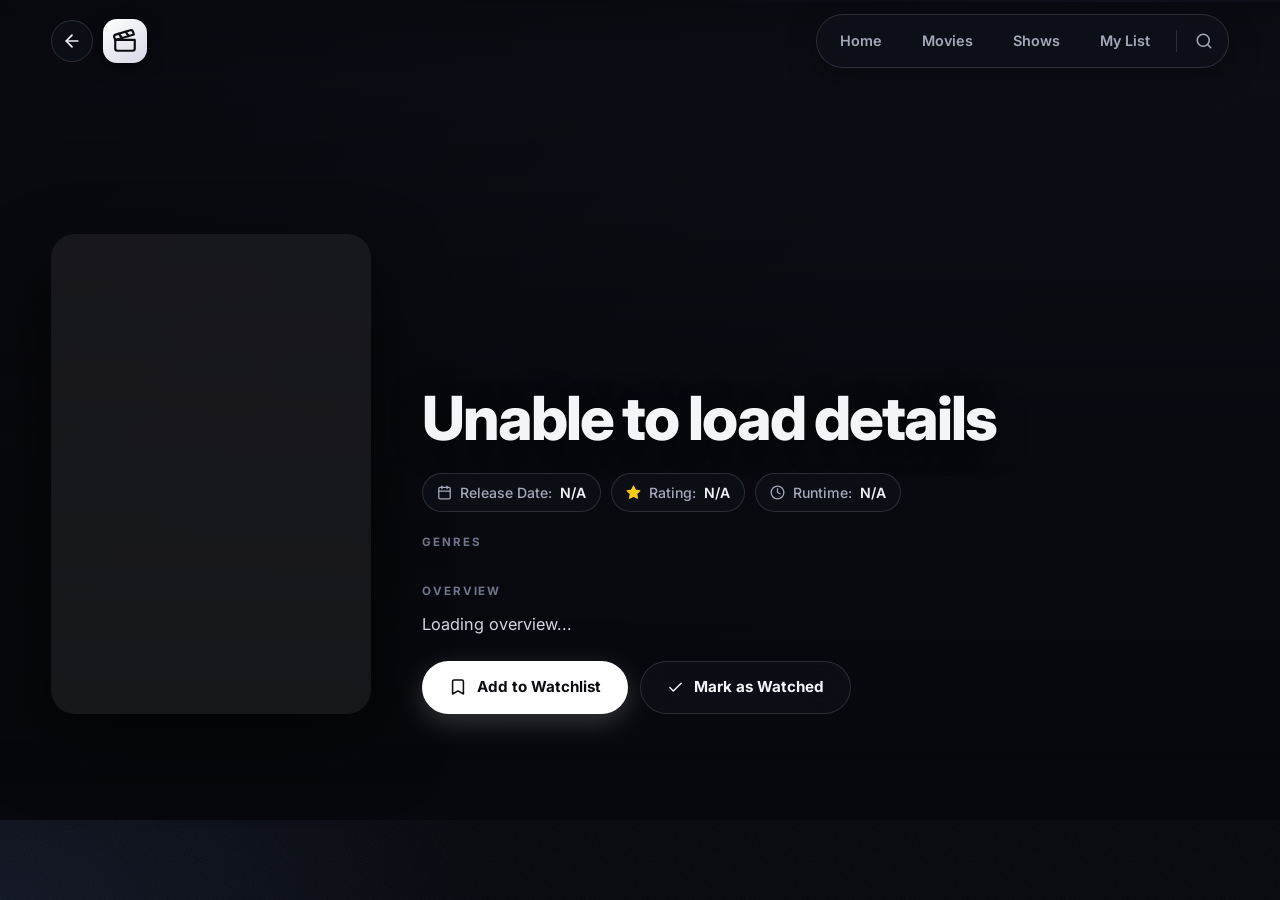
==== html/details.html @ 0b69c68d "project  Binglist - movies and series tracking watchlist and watchedList" ====
<!doctype html>
<html lang="en">
  <head>
    <meta charset="UTF-8" />
    <meta name="viewport" content="width=device-width, initial-scale=1.0" />
    <title>Details · Movie Watchlist</title>
    <!-- UI REDESIGN: Inter font (Google Fonts) -->
    <link rel="preconnect" href="https://fonts.googleapis.com" />
    <link rel="preconnect" href="https://fonts.gstatic.com" crossorigin />
    <link
      href="https://fonts.googleapis.com/css2?family=Inter:wght@400;500;600;700;800&display=swap"
      rel="stylesheet"
    />
    <!-- UI REDESIGN: this page now also loads style.css (tokens, header, icons) before details.css -->
    <link rel="stylesheet" href="../css/style.css" />
    <link rel="stylesheet" href="../css/details.css" />
  </head>
  <body data-page="details">
    <!-- UI REDESIGN: Global header — logo + glass pill navigation (no link is active on a details page) -->
    <header class="site-header">
      <div class="header-left">
        <a class="back-link" href="homepage.html" aria-label="Back to home"
          ><span class="icon i-arrow-left" aria-hidden="true"></span
        ></a>
        <a
          id="logo"
          class="brand"
          href="homepage.html"
          aria-label="Movie Watchlist — home"
        >
          <span class="brand-mark"
            ><span class="icon i-clapper" aria-hidden="true"></span
          ></span>
        </a>
      </div>
      <nav id="nav" class="nav-pill" aria-label="Main navigation">
        <a class="nav-link" href="homepage.html"
          ><span class="icon i-home" aria-hidden="true"></span
          ><span>Home</span></a
        >
        <a class="nav-link" href="movies.html"
          ><span class="icon i-film" aria-hidden="true"></span
          ><span>Movies</span></a
        >
        <a class="nav-link" href="series.html"
          ><span class="icon i-tv" aria-hidden="true"></span
          ><span>Shows</span></a
        >
        <a class="nav-link" href="watchlist.html"
          ><span class="icon i-bookmark" aria-hidden="true"></span
          ><span>My List</span></a
        >
        <span class="nav-divider" aria-hidden="true"></span>
        <a
          class="nav-link nav-search"
          href="searchpage.html"
          aria-label="Search"
          ><span class="icon i-search" aria-hidden="true"></span
          ><span class="nav-search-label">Search</span></a
        >
      </nav>
    </header>

    <main class="details-page">
      <!-- Backdrop (UI REDESIGN: dark gradient overlay is added in details.css) -->
      <section class="details-backdrop">
        <img id="backdrop" src="" alt="Movie backdrop" />
      </section>

      <!-- Main details section -->
      <section class="details-container">
        <!-- Poster -->
        <div class="details-poster">
          <img id="poster" src="" alt="Movie poster" />
        </div>

        <!-- Information -->
        <div class="details-info">
          <h1 id="title">Loading title...</h1>

          <!-- UI REDESIGN: meta values are now icon chips; the span IDs the JS fills are unchanged -->
          <div class="details-meta">
            <p class="meta-chip">
              <span class="icon i-calendar" aria-hidden="true"></span>
              <span class="meta-label">Release Date:</span>
              <span id="release-date">N/A</span>
            </p>

            <p class="meta-chip meta-chip--rating">
              <span class="icon i-star" aria-hidden="true"></span>
              <span class="meta-label">Rating:</span>
              <span id="rating">N/A</span>
            </p>

            <p class="meta-chip">
              <span class="icon i-clock" aria-hidden="true"></span>
              <span class="meta-label">Runtime:</span>
              <span id="runtime">N/A</span>
            </p>
          </div>

          <!-- Genres -->
          <div class="details-genres">
            <h3>Genres</h3>
            <div id="genres">
              <!-- Genres will be added dynamically -->
            </div>
          </div>

          <!-- Overview -->
          <div class="details-overview">
            <h3>Overview</h3>
            <p id="overview">Loading overview...</p>
          </div>

          <!-- UI REDESIGN: button icons are added with CSS because details.js sets the button text via textContent -->
          <div class="details-actions">
            <button id="watchlist-btn" type="button">Add to Watchlist</button>

            <button id="watched-btn" type="button">Mark as Watched</button>
          </div>
        </div>
      </section>
    </main>
    <script src="../js/storage.js" defer></script>
    <script src="../js/details.js" defer></script>
  </body>
</html>
---- css/style.css ----
/* =====================================================================
   UI REDESIGN — Shared design system for every page
   Table of contents
     1. Design tokens (colors, spacing, radii, shadows, motion)
     2. Icon library (CSS-mask icons, no external dependency)
     3. Base / reset / utilities
     4. Global header + glass pill navigation
     5. Section headings, page titles, buttons
     6. Media cards (shared by every page, styled purely from CSS)
     7. Horizontal rows + scroll arrows (Home / Movies / Series)
     8. Discover grids + filter dropdowns (Movies / Series)
     9. My List pages (Watchlist / Watched) + empty states
    10. Search page
    11. Landing page (index.html) + footer
    12. Responsive adjustments
   ===================================================================== */

/* =====================================================================
   1. DESIGN TOKENS
   ===================================================================== */
:root {
  /* UI REDESIGN: Dark cinematic palette */
  --bg: #07080d;
  --surface: rgba(255, 255, 255, 0.06);
  --surface-strong: rgba(255, 255, 255, 0.11);
  --glass: rgba(16, 18, 26, 0.62);
  --border: rgba(255, 255, 255, 0.13);
  --text: #f4f5f8;
  --text-dim: #a4a9ba;
  --text-faint: #6f758a;
  --star: #facc15;
  --green: #3f8f2a;
  --danger: #f87171;

  /* UI REDESIGN: One radius scale so every component matches */
  --radius-sm: 10px;
  --radius-md: 16px;
  --radius-lg: 24px;
  --radius-pill: 999px;

  /* UI REDESIGN: Layout + sizing */
  --gutter: clamp(16px, 4vw, 64px);
  --row-gap: clamp(12px, 1.6vw, 20px);
  --row-card-w: clamp(138px, 14.5vw, 200px);
  --row-card-w-landscape: clamp(240px, 24vw, 330px);
  --grid-card-min: 168px;

  /* UI REDESIGN: Shadows + motion */
  --shadow-card: 0 12px 30px rgba(0, 0, 0, 0.45);
  --shadow-hover: 0 22px 44px rgba(0, 0, 0, 0.6);
  --ease: cubic-bezier(0.2, 0.8, 0.2, 1);
  --t-fast: 0.18s;
  --t-med: 0.32s;

  /* UI REDESIGN: Per-page ambient glow (swapped below by body[data-page]) */
  --glow-a: rgba(86, 104, 150, 0.34);
  --glow-b: rgba(40, 58, 96, 0.28);
}

/* UI REDESIGN: Each page gets its own ambient colour, same design language */
body[data-page="movies"] {
  --glow-a: rgba(190, 30, 40, 0.3);
  --glow-b: rgba(110, 20, 30, 0.22);
}
body[data-page="series"] {
  --glow-a: rgba(24, 150, 150, 0.32);
  --glow-b: rgba(20, 90, 110, 0.24);
}
body[data-page="search"],
body[data-page="watchlist"],
body[data-page="watched"] {
  --glow-a: rgba(70, 190, 40, 0.36);
  --glow-b: rgba(20, 100, 40, 0.3);
}
body[data-page="landing"] {
  --glow-a: rgba(120, 90, 220, 0.34);
  --glow-b: rgba(190, 40, 80, 0.22);
}

/* =====================================================================
   2. ICON LIBRARY
   UI REDESIGN: Lucide-style icons embedded as CSS masks. Usage in HTML:
   <span class="icon i-home"></span>  — colour follows the text colour.
   Pseudo-elements reuse the same variables, so icons survive JS that
   replaces a button's textContent (e.g. the details page buttons).
   ===================================================================== */
:root {
  --ico-clapper: url("data:image/svg+xml,%3Csvg xmlns='http://www.w3.org/2000/svg' viewBox='0 0 24 24' fill='none' stroke='black' stroke-width='2' stroke-linecap='round' stroke-linejoin='round'%3E%3Cpath d='M20.2 6 3 11l-.9-2.4c-.3-1.1.3-2.2 1.3-2.5l13.5-4c1.1-.3 2.2.3 2.5 1.3Z'/%3E%3Cpath d='m6.2 5.3 3.1 3.9'/%3E%3Cpath d='m12.4 3.4 3.1 4'/%3E%3Cpath d='M3 11h18v8a2 2 0 0 1-2 2H5a2 2 0 0 1-2-2Z'/%3E%3C/svg%3E");
  --ico-home: url("data:image/svg+xml,%3Csvg xmlns='http://www.w3.org/2000/svg' viewBox='0 0 24 24' fill='none' stroke='black' stroke-width='2' stroke-linecap='round' stroke-linejoin='round'%3E%3Cpath d='M15 21v-8a1 1 0 0 0-1-1h-4a1 1 0 0 0-1 1v8'/%3E%3Cpath d='M3 10a2 2 0 0 1 .709-1.528l7-5.999a2 2 0 0 1 2.582 0l7 5.999A2 2 0 0 1 21 10v9a2 2 0 0 1-2 2H5a2 2 0 0 1-2-2z'/%3E%3C/svg%3E");
  --ico-film: url("data:image/svg+xml,%3Csvg xmlns='http://www.w3.org/2000/svg' viewBox='0 0 24 24' fill='none' stroke='black' stroke-width='2' stroke-linecap='round' stroke-linejoin='round'%3E%3Crect width='18' height='18' x='3' y='3' rx='2'/%3E%3Cpath d='M7 3v18'/%3E%3Cpath d='M3 7.5h4'/%3E%3Cpath d='M3 12h18'/%3E%3Cpath d='M3 16.5h4'/%3E%3Cpath d='M17 3v18'/%3E%3Cpath d='M17 7.5h4'/%3E%3Cpath d='M17 16.5h4'/%3E%3C/svg%3E");
  --ico-tv: url("data:image/svg+xml,%3Csvg xmlns='http://www.w3.org/2000/svg' viewBox='0 0 24 24' fill='none' stroke='black' stroke-width='2' stroke-linecap='round' stroke-linejoin='round'%3E%3Crect width='20' height='15' x='2' y='7' rx='2' ry='2'/%3E%3Cpolyline points='17 2 12 7 7 2'/%3E%3C/svg%3E");
  --ico-bookmark: url("data:image/svg+xml,%3Csvg xmlns='http://www.w3.org/2000/svg' viewBox='0 0 24 24' fill='none' stroke='black' stroke-width='2' stroke-linecap='round' stroke-linejoin='round'%3E%3Cpath d='m19 21-7-4-7 4V5a2 2 0 0 1 2-2h10a2 2 0 0 1 2 2v16z'/%3E%3C/svg%3E");
  --ico-search: url("data:image/svg+xml,%3Csvg xmlns='http://www.w3.org/2000/svg' viewBox='0 0 24 24' fill='none' stroke='black' stroke-width='2' stroke-linecap='round' stroke-linejoin='round'%3E%3Ccircle cx='11' cy='11' r='8'/%3E%3Cpath d='m21 21-4.3-4.3'/%3E%3C/svg%3E");
  --ico-chevron-left: url("data:image/svg+xml,%3Csvg xmlns='http://www.w3.org/2000/svg' viewBox='0 0 24 24' fill='none' stroke='black' stroke-width='2' stroke-linecap='round' stroke-linejoin='round'%3E%3Cpath d='m15 18-6-6 6-6'/%3E%3C/svg%3E");
  --ico-chevron-right: url("data:image/svg+xml,%3Csvg xmlns='http://www.w3.org/2000/svg' viewBox='0 0 24 24' fill='none' stroke='black' stroke-width='2' stroke-linecap='round' stroke-linejoin='round'%3E%3Cpath d='m9 18 6-6-6-6'/%3E%3C/svg%3E");
  --ico-arrow-left: url("data:image/svg+xml,%3Csvg xmlns='http://www.w3.org/2000/svg' viewBox='0 0 24 24' fill='none' stroke='black' stroke-width='2' stroke-linecap='round' stroke-linejoin='round'%3E%3Cpath d='m12 19-7-7 7-7'/%3E%3Cpath d='M19 12H5'/%3E%3C/svg%3E");
  --ico-arrow-right: url("data:image/svg+xml,%3Csvg xmlns='http://www.w3.org/2000/svg' viewBox='0 0 24 24' fill='none' stroke='black' stroke-width='2' stroke-linecap='round' stroke-linejoin='round'%3E%3Cpath d='M5 12h14'/%3E%3Cpath d='m12 5 7 7-7 7'/%3E%3C/svg%3E");
  --ico-star: url("data:image/svg+xml,%3Csvg xmlns='http://www.w3.org/2000/svg' viewBox='0 0 24 24' fill='black' stroke='black' stroke-width='2' stroke-linejoin='round'%3E%3Cpolygon points='12 2 15.09 8.26 22 9.27 17 14.14 18.18 21.02 12 17.77 5.82 21.02 7 14.14 2 9.27 8.91 8.26 12 2'/%3E%3C/svg%3E");
  --ico-calendar: url("data:image/svg+xml,%3Csvg xmlns='http://www.w3.org/2000/svg' viewBox='0 0 24 24' fill='none' stroke='black' stroke-width='2' stroke-linecap='round' stroke-linejoin='round'%3E%3Cpath d='M8 2v4'/%3E%3Cpath d='M16 2v4'/%3E%3Crect width='18' height='18' x='3' y='4' rx='2'/%3E%3Cpath d='M3 10h18'/%3E%3C/svg%3E");
  --ico-clock: url("data:image/svg+xml,%3Csvg xmlns='http://www.w3.org/2000/svg' viewBox='0 0 24 24' fill='none' stroke='black' stroke-width='2' stroke-linecap='round' stroke-linejoin='round'%3E%3Ccircle cx='12' cy='12' r='10'/%3E%3Cpolyline points='12 6 12 12 16 14'/%3E%3C/svg%3E");
  --ico-check: url("data:image/svg+xml,%3Csvg xmlns='http://www.w3.org/2000/svg' viewBox='0 0 24 24' fill='none' stroke='black' stroke-width='2' stroke-linecap='round' stroke-linejoin='round'%3E%3Cpath d='M20 6 9 17l-5-5'/%3E%3C/svg%3E");
  --ico-trash: url("data:image/svg+xml,%3Csvg xmlns='http://www.w3.org/2000/svg' viewBox='0 0 24 24' fill='none' stroke='black' stroke-width='2' stroke-linecap='round' stroke-linejoin='round'%3E%3Cpath d='M3 6h18'/%3E%3Cpath d='M19 6v14c0 1-1 2-2 2H7c-1 0-2-1-2-2V6'/%3E%3Cpath d='M8 6V4c0-1 1-2 2-2h4c1 0 2 1 2 2v2'/%3E%3C/svg%3E");
  --ico-list: url("data:image/svg+xml,%3Csvg xmlns='http://www.w3.org/2000/svg' viewBox='0 0 24 24' fill='none' stroke='black' stroke-width='2' stroke-linecap='round' stroke-linejoin='round'%3E%3Cpath d='M3 12h.01'/%3E%3Cpath d='M3 18h.01'/%3E%3Cpath d='M3 6h.01'/%3E%3Cpath d='M8 12h13'/%3E%3Cpath d='M8 18h13'/%3E%3Cpath d='M8 6h13'/%3E%3C/svg%3E");
  --ico-compass: url("data:image/svg+xml,%3Csvg xmlns='http://www.w3.org/2000/svg' viewBox='0 0 24 24' fill='none' stroke='black' stroke-width='2' stroke-linecap='round' stroke-linejoin='round'%3E%3Ccircle cx='12' cy='12' r='10'/%3E%3Cpath d='m16.24 7.76-1.804 5.411a2 2 0 0 1-1.265 1.265L7.76 16.24l1.804-5.411a2 2 0 0 1 1.265-1.265z'/%3E%3C/svg%3E");

  /* Coloured helper images used as backgrounds (not masks) */
  --bg-chevron: url("data:image/svg+xml,%3Csvg xmlns='http://www.w3.org/2000/svg' width='14' height='9' viewBox='0 0 14 9' fill='none' stroke='white' stroke-width='2' stroke-linecap='round' stroke-linejoin='round'%3E%3Cpath d='m1 1 6 6 6-6'/%3E%3C/svg%3E");
  --bg-card-open: url("data:image/svg+xml,%3Csvg xmlns='http://www.w3.org/2000/svg' width='52' height='52' viewBox='0 0 52 52'%3E%3Ccircle cx='26' cy='26' r='25' fill='white' fill-opacity='.16' stroke='white' stroke-opacity='.55'/%3E%3Cpath d='M20 32 32 20M22 20h10v10' fill='none' stroke='white' stroke-width='2.4' stroke-linecap='round' stroke-linejoin='round'/%3E%3C/svg%3E");
  --bg-poster-missing: url("data:image/svg+xml,%3Csvg xmlns='http://www.w3.org/2000/svg' width='200' height='300' viewBox='0 0 200 300'%3E%3Crect width='200' height='300' fill='%2314161e'/%3E%3Cg transform='translate(76 126) scale(2)' fill='none' stroke='%23596077' stroke-width='1.6' stroke-linecap='round' stroke-linejoin='round'%3E%3Crect width='18' height='18' x='3' y='3' rx='2' transform='translate(-3 -3)'/%3E%3Cpath d='M4 0v18M0 4.5h4M0 9h18M0 13.5h4M14 0v18M14 4.5h4M14 13.5h4'/%3E%3C/g%3E%3C/svg%3E");
  --bg-noise: url("data:image/svg+xml,%3Csvg xmlns='http://www.w3.org/2000/svg' width='160' height='160'%3E%3Cfilter id='n'%3E%3CfeTurbulence type='fractalNoise' baseFrequency='.8' numOctaves='2' stitchTiles='stitch'/%3E%3C/filter%3E%3Crect width='100%25' height='100%25' filter='url(%23n)'/%3E%3C/svg%3E");
}

.icon {
  display: inline-block;
  flex-shrink: 0;
  width: 1.25em;
  height: 1.25em;
  background-color: currentColor;
  -webkit-mask: var(--ico) center / contain no-repeat;
  mask: var(--ico) center / contain no-repeat;
}
.i-clapper {
  --ico: var(--ico-clapper);
}
.i-home {
  --ico: var(--ico-home);
}
.i-film {
  --ico: var(--ico-film);
}
.i-tv {
  --ico: var(--ico-tv);
}
.i-bookmark {
  --ico: var(--ico-bookmark);
}
.i-search {
  --ico: var(--ico-search);
}
.i-chevron-left {
  --ico: var(--ico-chevron-left);
}
.i-chevron-right {
  --ico: var(--ico-chevron-right);
}
.i-arrow-left {
  --ico: var(--ico-arrow-left);
}
.i-arrow-right {
  --ico: var(--ico-arrow-right);
}
.i-star {
  --ico: var(--ico-star);
}
.i-calendar {
  --ico: var(--ico-calendar);
}
.i-clock {
  --ico: var(--ico-clock);
}
.i-check {
  --ico: var(--ico-check);
}
.i-trash {
  --ico: var(--ico-trash);
}
.i-list {
  --ico: var(--ico-list);
}
.i-compass {
  --ico: var(--ico-compass);
}

/* =====================================================================
   3. BASE / RESET / UTILITIES
   ===================================================================== */
*,
*::before,
*::after {
  box-sizing: border-box;
}

html {
  -webkit-text-size-adjust: 100%;
}

body {
  position: relative;
  margin: 0;
  min-height: 100vh;
  min-height: 100dvh;
  font-family:
    "Inter",
    system-ui,
    -apple-system,
    "Segoe UI",
    Roboto,
    sans-serif;
  line-height: 1.5;
  color: var(--text);
  background-color: var(--bg);
  /* UI REDESIGN: Two soft radial glows replace image backgrounds (no extra assets) */
  background-image:
    radial-gradient(60% 55% at 88% 0%, var(--glow-a), transparent 70%),
    radial-gradient(55% 45% at 0% 100%, var(--glow-b), transparent 70%);
  background-attachment: fixed;
  background-repeat: no-repeat;
  -webkit-font-smoothing: antialiased;
}

/* UI REDESIGN: Very subtle film-grain texture over the background */
body::before {
  content: "";
  position: fixed;
  inset: 0;
  z-index: -1;
  pointer-events: none;
  opacity: 0.05;
  background-image: var(--bg-noise);
}

h1,
h2,
h3,
p {
  margin: 0;
}
img {
  display: block;
  max-width: 100%;
}
a {
  color: inherit;
  text-decoration: none;
}
button,
select,
input {
  font: inherit;
  color: inherit;
}
button {
  cursor: pointer;
}

/* UI REDESIGN: Keeps the [hidden] attribute working even on elements that set display:flex */
[hidden] {
  display: none !important;
}

/* Visible keyboard focus everywhere */
:focus-visible {
  outline: 2px solid #fff;
  outline-offset: 3px;
}

.sr-only {
  position: absolute;
  width: 1px;
  height: 1px;
  margin: -1px;
  padding: 0;
  overflow: hidden;
  clip: rect(0, 0, 0, 0);
  white-space: nowrap;
  border: 0;
}

/* UI REDESIGN: Page content wrapper (overflow-x: clip stops horizontal scrollbars without breaking sticky) */
main {
  padding: 8px var(--gutter) 72px;
  overflow-x: clip;
}

/* =====================================================================
   4. GLOBAL HEADER + GLASS PILL NAVIGATION
   ===================================================================== */
.site-header {
  position: sticky;
  top: 0;
  z-index: 50;
  display: flex;
  align-items: center;
  justify-content: space-between;
  gap: 16px;
  padding: 14px var(--gutter);
  /* soft fade so content scrolling underneath stays readable */
  background: linear-gradient(180deg, rgba(7, 8, 13, 0.72), rgba(7, 8, 13, 0));
}

.header-left {
  display: flex;
  align-items: center;
  gap: 10px;
}

/* UI REDESIGN: Round back button (shown on inner pages) */
.back-link {
  display: grid;
  place-items: center;
  width: 42px;
  height: 42px;
  border-radius: 50%;
  border: 1px solid var(--border);
  background: var(--glass);
  -webkit-backdrop-filter: blur(14px);
  backdrop-filter: blur(14px);
  transition:
    background var(--t-fast),
    transform var(--t-fast);
}
.back-link:hover {
  background: var(--surface-strong);
  transform: translateX(-2px);
}

/* UI REDESIGN: Clapperboard logo tile */
.brand {
  display: inline-flex;
  align-items: center;
}
.brand-mark {
  display: grid;
  place-items: center;
  width: 44px;
  height: 44px;
  border-radius: 14px;
  color: #0b0c10;
  background: linear-gradient(145deg, #ffffff, #d5d9e6);
  box-shadow: 0 6px 18px rgba(0, 0, 0, 0.4);
  transition: transform var(--t-med) var(--ease);
}
.brand:hover .brand-mark {
  transform: rotate(-6deg) scale(1.05);
}
.brand-mark .icon {
  width: 26px;
  height: 26px;
}

/* UI REDESIGN: Pill-shaped glass navigation */
.nav-pill {
  display: flex;
  align-items: center;
  gap: 4px;
  padding: 5px;
  border: 1px solid var(--border);
  border-radius: var(--radius-pill);
  background: var(--glass);
  -webkit-backdrop-filter: blur(18px) saturate(140%);
  backdrop-filter: blur(18px) saturate(140%);
  box-shadow: 0 10px 30px rgba(0, 0, 0, 0.35);
}

.nav-link {
  display: inline-flex;
  align-items: center;
  gap: 8px;
  padding: 10px 18px;
  border-radius: var(--radius-pill);
  font-size: 0.9rem;
  font-weight: 600;
  color: var(--text-dim);
  white-space: nowrap;
  transition:
    color var(--t-fast),
    background var(--t-fast),
    box-shadow var(--t-fast);
}
.nav-link:hover {
  color: var(--text);
  background: var(--surface);
}

/* UI REDESIGN: Active page = contrasting light pill (as in the references) */
.nav-link.is-active,
.nav-link.is-active:hover {
  color: #0b0c10;
  background: #fff;
  box-shadow: 0 4px 14px rgba(255, 255, 255, 0.18);
}

/* Desktop: icons only appear on the active item and on the search button */
.nav-link .icon {
  display: none;
}
.nav-link.is-active .icon,
.nav-search .icon {
  display: inline-block;
}

.nav-divider {
  width: 1px;
  height: 22px;
  margin: 0 4px;
  background: var(--border);
}

/* Search = round icon button on desktop */
.nav-search {
  padding: 10px;
}
.nav-search .nav-search-label {
  display: none;
}

/* =====================================================================
   5. SECTION HEADINGS, PAGE TITLES, BUTTONS
   ===================================================================== */
.media-section {
  margin-top: clamp(28px, 5vw, 56px);
}

/* UI REDESIGN: Section heading row with optional "View All" link */
.section-head {
  display: flex;
  align-items: center;
  justify-content: space-between;
  gap: 16px;
  margin-bottom: 18px;
}
.section-head h2 {
  font-size: clamp(1.15rem, 2.2vw, 1.5rem);
  font-weight: 700;
  letter-spacing: -0.015em;
}
.view-all {
  display: inline-flex;
  align-items: center;
  gap: 6px;
  font-size: 0.85rem;
  font-weight: 600;
  color: var(--text-dim);
  transition: color var(--t-fast);
}
.view-all .icon {
  width: 1.05em;
  height: 1.05em;
  transition: transform var(--t-fast);
}
.view-all:hover {
  color: var(--text);
}
.view-all:hover .icon {
  transform: translateX(3px);
}

/* UI REDESIGN: Large page title (Movies / TV Series) */
.page-hero {
  padding-top: clamp(4px, 1.5vw, 16px);
}
.page-hero h1 {
  font-size: clamp(2.4rem, 7vw, 4.2rem);
  font-weight: 800;
  line-height: 1;
  letter-spacing: -0.035em;
}
.page-hero p {
  margin-top: 12px;
  font-size: clamp(0.95rem, 2vw, 1.1rem);
  color: var(--text-dim);
}

/* UI REDESIGN: Reusable buttons (landing page, empty states) */
.btn {
  display: inline-flex;
  align-items: center;
  justify-content: center;
  gap: 10px;
  padding: 14px 28px;
  border: 0;
  border-radius: var(--radius-pill);
  font-weight: 700;
  font-size: 0.95rem;
  color: #0b0c10;
  background: #fff;
  box-shadow: 0 8px 26px rgba(255, 255, 255, 0.18);
  transition:
    transform var(--t-fast),
    box-shadow var(--t-fast);
}
.btn:hover {
  transform: translateY(-2px);
  box-shadow: 0 12px 34px rgba(255, 255, 255, 0.3);
}
.btn:active {
  transform: scale(0.97);
}
.btn-ghost {
  color: var(--text);
  background: var(--surface);
  border: 1px solid var(--border);
  box-shadow: none;
}
.btn-ghost:hover {
  background: var(--surface-strong);
  box-shadow: none;
}

/* =====================================================================
   6. MEDIA CARDS
   JS builds each card as: .item-card > img, h3 (title), p (year), p (rating)
   UI REDESIGN: The layout below is pure CSS — poster on top, then a title
   line, then a "★ rating · year · type" line. The type word comes from
   data-media-type so TV cards never say "Movie".
   ===================================================================== */
.item-card {
  position: relative;
  display: grid;
  grid-template-columns: auto 1fr;
  align-content: start;
  row-gap: 3px;
  min-width: 0;
  cursor: pointer;
  -webkit-tap-highlight-color: transparent;
  transition: transform var(--t-med) var(--ease);
}

.item-card > img {
  grid-column: 1 / -1;
  grid-row: 1;
  width: 100%;
  aspect-ratio: 2 / 3;
  object-fit: cover;
  margin-bottom: 10px;
  border-radius: var(--radius-md);
  border: 1px solid var(--border);
  box-shadow: var(--shadow-card);
  /* shimmer shown while the poster loads */
  background: linear-gradient(110deg, #141720 30%, #1e2230 50%, #141720 70%) 0
    0 / 200% 100%;
  animation: shimmer 1.6s linear infinite;
  transition:
    box-shadow var(--t-med) var(--ease),
    border-color var(--t-med);
}

/* Poster failed to load (set by ui.js) — show a neutral placeholder */
.item-card > img.is-broken {
  content: var(--bg-poster-missing);
  animation: none;
}

.item-card h3 {
  grid-column: 1 / -1;
  grid-row: 2;
  font-size: 0.95rem;
  font-weight: 600;
  line-height: 1.3;
  overflow: hidden;
  text-overflow: ellipsis;
  white-space: nowrap;
}

.item-card p {
  grid-row: 3;
  font-size: 0.78rem;
  color: var(--text-dim);
  white-space: nowrap;
}
.item-card p:empty {
  display: none;
}

/* rating (second <p>) comes first visually */
.item-card p:nth-of-type(2) {
  grid-column: 1;
  display: inline-flex;
  align-items: center;
  gap: 5px;
  font-weight: 600;
  color: var(--text);
}
.item-card p:nth-of-type(2)::before {
  content: "";
  width: 0.95em;
  height: 0.95em;
  background: var(--star);
  -webkit-mask: var(--ico-star) center / contain no-repeat;
  mask: var(--ico-star) center / contain no-repeat;
}

/* year (first <p>) + type label */
.item-card p:nth-of-type(1) {
  grid-column: 2;
  overflow: hidden;
  text-overflow: ellipsis;
}
.item-card p:nth-of-type(1)::before {
  content: "·";
  margin: 0 0.5em;
  color: var(--text-faint);
}
.item-card[data-media-type="movie"] p:nth-of-type(1)::after {
  content: "·\00a0Movie";
  margin-left: 0.5em;
  color: var(--text-faint);
}
.item-card[data-media-type="tv"] p:nth-of-type(1)::after {
  content: "·\00a0Series";
  margin-left: 0.5em;
  color: var(--text-faint);
}
/* when there is no rating, drop the leading dot */
.item-card.no-rating p:nth-of-type(1)::before {
  display: none;
}

/* UI REDESIGN: Hover — lift, brighten border and reveal an "open" overlay on the poster */
.item-card::after {
  content: "";
  position: absolute;
  top: 0;
  left: 0;
  right: 0;
  aspect-ratio: 2 / 3;
  border-radius: var(--radius-md);
  background:
    var(--bg-card-open) center / 52px no-repeat,
    linear-gradient(to top, rgba(0, 0, 0, 0.7), rgba(0, 0, 0, 0.08) 60%);
  opacity: 0;
  pointer-events: none;
  transition: opacity var(--t-med) var(--ease);
}
.item-card:hover {
  transform: translateY(-6px);
}
.item-card:hover > img {
  border-color: rgba(255, 255, 255, 0.4);
  box-shadow: var(--shadow-hover);
}
.item-card:hover::after {
  opacity: 1;
}

/* UI REDESIGN: Landscape card variant (Upcoming / Airing rows, built in ui.js) */
.item-card.landscape > img,
.item-card.landscape::after {
  aspect-ratio: 16 / 9;
}
.item-card.landscape > img {
  object-position: center 20%;
}

/* "Coming Soon" / "Airing Today" badge */
.card-badge {
  position: absolute;
  top: 10px;
  left: 10px;
  z-index: 2;
  padding: 4px 10px;
  border-radius: var(--radius-sm);
  font-size: 0.68rem;
  font-weight: 700;
  letter-spacing: 0.04em;
  text-transform: uppercase;
  color: #fff;
  background: var(--green);
  box-shadow: 0 4px 12px rgba(0, 0, 0, 0.4);
}

/* UI REDESIGN: Remove button added by watchlist.js / watchedList.js (text comes from JS) */
.remove-from-list {
  grid-column: 1 / -1;
  grid-row: 4;
  display: inline-flex;
  align-items: center;
  justify-content: center;
  gap: 8px;
  margin-top: 10px;
  padding: 9px 12px;
  border: 1px solid rgba(248, 113, 113, 0.4);
  border-radius: var(--radius-pill);
  font-size: 0.78rem;
  font-weight: 600;
  color: var(--danger);
  background: rgba(248, 113, 113, 0.1);
  transition:
    background var(--t-fast),
    color var(--t-fast),
    border-color var(--t-fast);
}
.remove-from-list::before {
  content: "";
  width: 1.1em;
  height: 1.1em;
  background: currentColor;
  -webkit-mask: var(--ico-trash) center / contain no-repeat;
  mask: var(--ico-trash) center / contain no-repeat;
}
.remove-from-list:hover {
  color: #fff;
  background: rgba(239, 68, 68, 0.85);
  border-color: transparent;
}

@keyframes shimmer {
  to {
    background-position: -200% 0;
  }
}

/* =====================================================================
   7. HORIZONTAL ROWS + SCROLL ARROWS
   Markup: .row-scroller > button.prev + .media-container + button.next
   ===================================================================== */
.media-container {
  display: flex;
  gap: var(--row-gap);
}
.media-container > div {
  flex: 0 0 var(--row-card-w);
  min-width: 0;
  scroll-snap-align: start;
}
.media-container.landscape-row > div {
  flex-basis: var(--row-card-w-landscape);
}

.row-scroller {
  position: relative;
  /* vertical centre of a poster, used to place the arrows */
  --btn-top: calc(var(--row-card-w) * 0.75 - 22px);
}
.row-scroller--landscape {
  --btn-top: calc(var(--row-card-w-landscape) * 0.28 - 22px);
}

/* UI REDESIGN: Full-bleed scrolling row; padding leaves room for the hover lift + shadow */
.row-scroller .media-container {
  overflow-x: auto;
  overflow-y: hidden;
  padding: 18px var(--gutter) 30px;
  margin: -18px calc(var(--gutter) * -1) -30px;
  scroll-behavior: smooth;
  scroll-snap-type: x proximity;
  scroll-padding-inline: var(--gutter);
  scrollbar-width: none;
}
.row-scroller .media-container::-webkit-scrollbar {
  display: none;
}

.scroll-btn {
  position: absolute;
  top: var(--btn-top);
  z-index: 5;
  display: grid;
  place-items: center;
  width: 44px;
  height: 44px;
  padding: 0;
  border: 1px solid var(--border);
  border-radius: 50%;
  color: #fff;
  background: var(--glass);
  -webkit-backdrop-filter: blur(12px);
  backdrop-filter: blur(12px);
  opacity: 0;
  transform: scale(0.9);
  transition:
    opacity var(--t-med),
    transform var(--t-med) var(--ease),
    background var(--t-fast);
}
.scroll-btn.prev {
  left: -6px;
}
.scroll-btn.next {
  right: -6px;
}
.scroll-btn:hover {
  background: rgba(255, 255, 255, 0.2);
}
.row-scroller:hover .scroll-btn,
.scroll-btn:focus-visible {
  opacity: 1;
  transform: scale(1);
}
/* hide the arrow that has nowhere to go (classes toggled by ui.js) */
.row-scroller.is-start .scroll-btn.prev,
.row-scroller.is-end .scroll-btn.next {
  display: none;
}

/* touch devices swipe instead */
@media (hover: none) {
  .scroll-btn {
    display: none;
  }
}

/* =====================================================================
   8. DISCOVER GRIDS + FILTER DROPDOWNS
   ===================================================================== */
/* UI REDESIGN: Responsive poster grid — column count adapts to the screen width */
.movie-discover,
.search-results,
.series-discover {
  display: grid;
  grid-template-columns: repeat(auto-fill, minmax(var(--grid-card-min), 1fr));
  gap: 30px 18px;
}

/* infinite-scroll sentinels (observed by script.js) */
#movies-loader,
#series-loader {
  height: 1px;
}

/* UI REDESIGN: Section header that also holds the filter dropdowns (upper-right) */
.section-head--filters {
  flex-wrap: wrap;
  margin-bottom: 26px;
}

.filter-bar {
  display: flex;
  flex-wrap: wrap;
  gap: 10px;
}

/* UI REDESIGN: Rounded pill dropdowns (native arrow replaced) */
.filter-bar select {
  -webkit-appearance: none;
  appearance: none;
  height: 44px;
  min-width: 140px;
  padding: 0 42px 0 18px;
  border: 1px solid var(--border);
  border-radius: var(--radius-pill);
  font-size: 0.9rem;
  font-weight: 600;
  color: var(--text);
  background: var(--glass) var(--bg-chevron) right 16px center / 12px no-repeat;
  -webkit-backdrop-filter: blur(14px);
  backdrop-filter: blur(14px);
  cursor: pointer;
  transition:
    border-color var(--t-fast),
    background-color var(--t-fast);
}
.filter-bar select:hover {
  border-color: rgba(255, 255, 255, 0.35);
  background-color: var(--surface-strong);
}
.filter-bar select option {
  color: #fff;
  background: #12141c;
}

/* =====================================================================
   9. MY LIST PAGES (Watchlist / Watched) + EMPTY STATES
   ===================================================================== */
.list-page {
  max-width: 1320px;
  margin: 0 auto;
}

.list-header {
  display: flex;
  flex-wrap: wrap;
  align-items: flex-end;
  justify-content: space-between;
  gap: 20px;
}
.list-title {
  display: flex;
  align-items: center;
  gap: 14px;
}
.list-title .icon {
  width: clamp(28px, 4vw, 38px);
  height: clamp(28px, 4vw, 38px);
  color: var(--text-dim);
}
.list-title h1 {
  font-size: clamp(2rem, 5.5vw, 3.2rem);
  font-weight: 800;
  line-height: 1.05;
  letter-spacing: -0.03em;
}
.list-heading p {
  margin-top: 10px;
  color: var(--text-dim);
}

/* UI REDESIGN: Segmented tabs that link between Watchlist and Watched */
.tabs {
  display: inline-flex;
  gap: 4px;
  padding: 5px;
  border: 1px solid var(--border);
  border-radius: var(--radius-pill);
  background: var(--glass);
  -webkit-backdrop-filter: blur(16px);
  backdrop-filter: blur(16px);
}
.tab {
  display: inline-flex;
  align-items: center;
  gap: 8px;
  padding: 10px 18px;
  border-radius: var(--radius-pill);
  font-size: 0.9rem;
  font-weight: 600;
  color: var(--text-dim);
  transition:
    color var(--t-fast),
    background var(--t-fast);
}
.tab:hover {
  color: var(--text);
  background: var(--surface);
}
.tab.is-active,
.tab.is-active:hover {
  color: #0b0c10;
  background: #fff;
}
.tab-count {
  min-width: 22px;
  padding: 1px 7px;
  border-radius: var(--radius-pill);
  font-size: 0.72rem;
  font-weight: 700;
  text-align: center;
  background: rgba(255, 255, 255, 0.16);
}
.tab.is-active .tab-count {
  background: rgba(0, 0, 0, 0.12);
}
.tab-count:empty {
  display: none;
}

/* UI REDESIGN: On list pages the same container becomes a poster grid instead of a scrolling row */
.list-page .media-container {
  display: grid;
  grid-template-columns: repeat(auto-fill, minmax(var(--grid-card-min), 1fr));
  gap: 30px 18px;
}

/* UI REDESIGN: Empty state card (script toggles the [hidden] attribute) */
.empty-state {
  display: flex;
  flex-direction: column;
  align-items: center;
  gap: 10px;
  max-width: 640px;
  margin: 0 auto;
  padding: clamp(36px, 7vw, 64px) 24px;
  text-align: center;
  border: 1px solid var(--border);
  border-radius: var(--radius-lg);
  background: linear-gradient(
    160deg,
    rgba(255, 255, 255, 0.08),
    rgba(255, 255, 255, 0.025)
  );
  -webkit-backdrop-filter: blur(16px);
  backdrop-filter: blur(16px);
}
.empty-icon {
  display: grid;
  place-items: center;
  width: 68px;
  height: 68px;
  margin-bottom: 8px;
  border-radius: 50%;
  border: 1px solid var(--border);
  background: var(--surface);
  color: var(--text-dim);
}
.empty-icon .icon {
  width: 28px;
  height: 28px;
}
.empty-state h2 {
  font-size: 1.25rem;
  font-weight: 700;
}
.empty-state p {
  max-width: 38ch;
  color: var(--text-dim);
}
.empty-state .btn {
  margin-top: 14px;
}

/* =====================================================================
   10. SEARCH PAGE
   ===================================================================== */
.search-page {
  max-width: 1320px;
  margin: 0 auto;
}

#search-section {
  display: flex;
  flex-direction: column;
  align-items: center;
  gap: 26px;
  padding-top: clamp(8px, 4vw, 40px);
  text-align: center;
}
#search-section h2 {
  font-size: clamp(1.7rem, 5vw, 2.8rem);
  font-weight: 800;
  line-height: 1.1;
  letter-spacing: -0.03em;
}

/* UI REDESIGN: Large rounded search field with leading icon */
.search-field {
  position: relative;
  width: min(100%, 680px);
}
.search-field .icon {
  position: absolute;
  top: 50%;
  left: 22px;
  width: 1.3em;
  height: 1.3em;
  color: var(--text-dim);
  transform: translateY(-50%);
  pointer-events: none;
}
#search-input {
  width: 100%;
  height: 58px;
  padding: 0 24px 0 56px;
  border: 1px solid var(--border);
  border-radius: var(--radius-pill);
  font-size: 1rem;
  color: var(--text);
  background: var(--glass);
  -webkit-backdrop-filter: blur(16px);
  backdrop-filter: blur(16px);
  box-shadow: 0 12px 34px rgba(0, 0, 0, 0.35);
  transition:
    border-color var(--t-fast),
    box-shadow var(--t-fast);
}
#search-input::placeholder {
  color: var(--text-faint);
}
#search-input:focus {
  outline: none;
  border-color: rgba(255, 255, 255, 0.6);
  box-shadow:
    0 0 0 4px rgba(255, 255, 255, 0.1),
    0 12px 34px rgba(0, 0, 0, 0.35);
}

.results-title {
  margin: clamp(32px, 6vw, 56px) 0 22px;
  font-size: 1.05rem;
  font-weight: 600;
  text-align: center;
  color: var(--text-dim);
}

/* UI REDESIGN: Loading / empty / searching states (data-state is set by ui.js) */
.search-results[data-state="loading"]::before {
  content: "";
  grid-column: 1 / -1;
  justify-self: center;
  width: 38px;
  height: 38px;
  margin: 56px 0;
  border: 3px solid rgba(255, 255, 255, 0.15);
  border-top-color: #fff;
  border-radius: 50%;
  animation: spin 0.8s linear infinite;
}
.search-results[data-state="empty"]::before {
  content: "";
  grid-column: 1 / -1;
  justify-self: center;
  width: 54px;
  height: 54px;
  margin-top: 48px;
  background: var(--text-faint);
  -webkit-mask: var(--ico-search) center / contain no-repeat;
  mask: var(--ico-search) center / contain no-repeat;
}
.search-results[data-state="empty"]::after {
  content: "No results found — try a different title.";
  grid-column: 1 / -1;
  padding: 8px 0 48px;
  text-align: center;
  color: var(--text-dim);
}
.search-results[data-state="searching"] {
  opacity: 0.45;
  pointer-events: none;
  transition: opacity var(--t-fast);
}

@keyframes spin {
  to {
    transform: rotate(360deg);
  }
}

/* =====================================================================
   11. LANDING PAGE (index.html) + FOOTER
   ===================================================================== */
.main-page {
  display: grid;
  place-items: center;
  min-height: 72vh;
  min-height: 72dvh;
  text-align: center;
}
.hero-content {
  max-width: 760px;
}
.hero-content h1 {
  font-size: clamp(2.4rem, 8vw, 5rem);
  font-weight: 800;
  line-height: 1.02;
  letter-spacing: -0.04em;
  background: linear-gradient(180deg, #ffffff 30%, #9aa0b8);
  -webkit-background-clip: text;
  background-clip: text;
  color: transparent;
}
.hero-content p {
  margin: 20px auto 32px;
  max-width: 48ch;
  font-size: clamp(1rem, 2.2vw, 1.2rem);
  color: var(--text-dim);
}

.feature-grid {
  display: grid;
  grid-template-columns: repeat(3, 1fr);
  gap: 18px;
  max-width: 1100px;
  margin: 0 auto;
  padding: 0 var(--gutter) 72px;
}
.feature-card {
  padding: 26px;
  border: 1px solid var(--border);
  border-radius: var(--radius-lg);
  background: linear-gradient(
    160deg,
    rgba(255, 255, 255, 0.08),
    rgba(255, 255, 255, 0.025)
  );
  -webkit-backdrop-filter: blur(14px);
  backdrop-filter: blur(14px);
  transition:
    transform var(--t-med) var(--ease),
    border-color var(--t-med);
}
.feature-card:hover {
  transform: translateY(-4px);
  border-color: rgba(255, 255, 255, 0.3);
}
.feature-card .empty-icon {
  margin-bottom: 14px;
}
.feature-card h3 {
  font-size: 1.05rem;
  font-weight: 700;
  margin-bottom: 6px;
}
.feature-card p {
  font-size: 0.92rem;
  color: var(--text-dim);
}

/* Footers (landing page + homepage disclaimer) */
footer {
  padding: 28px var(--gutter) 40px;
  text-align: center;
  font-size: 0.82rem;
  line-height: 1.7;
  color: var(--text-faint);
  border-top: 1px solid var(--border);
}
.footer-homepage {
  max-width: 900px;
  margin: 0 auto;
  border-top: 0;
}

/* UI REDESIGN: Elegant designer credit */
.designed-by {
  display: flex;
  align-items: center;
  justify-content: center;
  gap: 6px;
  margin-top: 14px;
  color: #85889a;
  font-family: "DM Sans", sans-serif;
  font-size: 11px;
  font-weight: 500;
  letter-spacing: 0.5px;
  transition: color 250ms ease;
  text-decoration: none;
  cursor: pointer;
}

.designed-by span {
  color: #c4b5fd;
  font-weight: 700;
  letter-spacing: 0.7px;
}

.designed-by:hover {
  color: #ffffff;
}

.designed-by span:hover {
  color: #a78bfa;
}

/* =====================================================================
   12. RESPONSIVE ADJUSTMENTS
   ===================================================================== */
@media (max-width: 900px) {
  .feature-grid {
    grid-template-columns: 1fr;
  }
}

/* UI REDESIGN: Mobile — navigation becomes a floating glass bar at the bottom of the screen
   (thumb-friendly and never overflows) instead of a squeezed copy of the desktop pill */
@media (max-width: 720px) {
  body {
    padding-bottom: 96px;
  }

  .nav-pill {
    position: fixed;
    left: 50%;
    bottom: max(12px, env(safe-area-inset-bottom));
    transform: translateX(-50%);
    width: calc(100% - 24px);
    max-width: 440px;
    justify-content: space-between;
    gap: 2px;
    padding: 6px;
    box-shadow: 0 14px 40px rgba(0, 0, 0, 0.55);
  }
  .nav-link {
    flex: 1;
    flex-direction: column;
    justify-content: center;
    gap: 3px;
    padding: 8px 4px;
    font-size: 0.66rem;
  }
  .nav-link .icon {
    display: inline-block;
    width: 1.5em;
    height: 1.5em;
  }
  .nav-divider {
    display: none;
  }
  .nav-search {
    padding: 8px 4px;
  }
  .nav-search .nav-search-label {
    display: inline;
  }

  .site-header {
    padding-top: 12px;
    padding-bottom: 12px;
  }

  :root {
    --grid-card-min: 140px;
  }
  .movie-discover,
  .search-results,
  .series-discover,
  .list-page .media-container {
    gap: 24px 12px;
  }

  .section-head--filters {
    align-items: flex-start;
  }
  .filter-bar {
    width: 100%;
  }
  .filter-bar select {
    flex: 1 1 140px;
    min-width: 0;
  }

  .list-header {
    align-items: flex-start;
  }
  .tabs {
    width: 100%;
  }
  .tab {
    flex: 1;
    justify-content: center;
    padding-inline: 10px;
  }
}

@media (max-width: 380px) {
  .nav-link {
    font-size: 0.6rem;
  }
  :root {
    --grid-card-min: 128px;
  }
}

@media (prefers-reduced-motion: reduce) {
  *,
  *::before,
  *::after {
    animation-duration: 0.01ms !important;
    animation-iteration-count: 1 !important;
    transition-duration: 0.01ms !important;
  }
}
---- css/details.css ----
/* =====================================================================
   UI REDESIGN — Details page (loaded AFTER style.css, which provides the
   design tokens, header/navigation, icons and base styles)
   ===================================================================== */

.details-page {
  position: relative;
  isolation: isolate;
  min-height: 80vh;
}

/* UI REDESIGN: Cinematic backdrop — full-bleed image that runs behind the header and
   fades into the page colour so text on top always stays readable */
.details-backdrop {
  position: absolute;
  top: -80px;
  left: calc(var(--gutter) * -1);
  right: calc(var(--gutter) * -1);
  z-index: -1;
  height: calc(min(82vh, 760px) + 80px);
  overflow: hidden;
  background: linear-gradient(180deg, #11141d, var(--bg));
}
.details-backdrop img {
  width: 100%;
  height: 100%;
  max-width: none;
  object-fit: cover;
  object-position: center 22%;
}
/* no backdrop available → JS leaves src="" → hide the broken image */
.details-backdrop img[src=""] { display: none; }
.details-backdrop::after {
  content: "";
  position: absolute;
  inset: 0;
  background:
    linear-gradient(to bottom, rgba(7, 8, 13, 0.4) 0%, rgba(7, 8, 13, 0.72) 55%, var(--bg) 100%),
    linear-gradient(to right, rgba(7, 8, 13, 0.85) 0%, rgba(7, 8, 13, 0) 65%);
}

/* UI REDESIGN: Poster + information side by side */
.details-container {
  display: grid;
  grid-template-columns: minmax(200px, 320px) 1fr;
  align-items: end;
  gap: clamp(24px, 4vw, 56px);
  max-width: 1180px;
  margin: 0 auto;
  padding-top: clamp(56px, 16vh, 170px);
}

.details-poster {
  aspect-ratio: 2 / 3;
  border-radius: var(--radius-lg);
  background: var(--surface);
  box-shadow: 0 30px 70px rgba(0, 0, 0, 0.65);
}
.details-poster img {
  width: 100%;
  height: 100%;
  object-fit: cover;
  border-radius: var(--radius-lg);
  border: 1px solid var(--border);
}
.details-poster img[src=""] { visibility: hidden; }

.details-info {
  display: flex;
  flex-direction: column;
  align-items: flex-start;
  gap: 22px;
  min-width: 0;
}

.details-info h1 {
  font-size: clamp(2rem, 5.5vw, 3.8rem);
  font-weight: 800;
  line-height: 1.04;
  letter-spacing: -0.035em;
  overflow-wrap: anywhere;
  text-shadow: 0 4px 30px rgba(0, 0, 0, 0.5);
}

/* UI REDESIGN: Release date / rating / runtime as glass chips with icons */
.details-meta {
  display: flex;
  flex-wrap: wrap;
  gap: 10px;
}
.meta-chip {
  display: inline-flex;
  align-items: center;
  gap: 8px;
  padding: 8px 14px;
  border: 1px solid var(--border);
  border-radius: var(--radius-pill);
  font-size: 0.88rem;
  font-weight: 600;
  background: var(--glass);
  -webkit-backdrop-filter: blur(14px);
  backdrop-filter: blur(14px);
}
.meta-chip .icon { width: 1.05em; height: 1.05em; color: var(--text-dim); }
.meta-chip--rating .icon { color: var(--star); }
.meta-label { font-weight: 500; color: var(--text-dim); }

.details-info h3 {
  margin-bottom: 10px;
  font-size: 0.72rem;
  font-weight: 700;
  letter-spacing: 0.16em;
  text-transform: uppercase;
  color: var(--text-faint);
}

/* UI REDESIGN: Genre pills (the .genre-tag spans are created by details.js) */
#genres {
  display: flex;
  flex-wrap: wrap;
  gap: 8px;
}
.genre-tag {
  padding: 6px 14px;
  border: 1px solid var(--border);
  border-radius: var(--radius-pill);
  font-size: 0.82rem;
  font-weight: 500;
  background: var(--surface);
}

#overview {
  max-width: 68ch;
  font-size: 1.02rem;
  line-height: 1.75;
  color: #d4d7e2;
}

/* UI REDESIGN: Action buttons. Icons are CSS pseudo-elements because details.js replaces
   the button text with textContent (which would delete an icon placed inside the button) */
.details-actions {
  display: flex;
  flex-wrap: wrap;
  gap: 12px;
}
.details-actions button {
  display: inline-flex;
  align-items: center;
  gap: 10px;
  padding: 14px 26px;
  border: 1px solid var(--border);
  border-radius: var(--radius-pill);
  font-size: 0.95rem;
  font-weight: 700;
  transition: transform var(--t-fast), box-shadow var(--t-fast), background var(--t-fast);
}
.details-actions button::before {
  content: "";
  width: 1.15em;
  height: 1.15em;
  background: currentColor;
  -webkit-mask: var(--ico-bookmark) center / contain no-repeat;
  mask: var(--ico-bookmark) center / contain no-repeat;
}
.details-actions button:hover { transform: translateY(-2px); }
.details-actions button:active { transform: scale(0.97); }

#watchlist-btn {
  color: #0b0c10;
  background: #fff;
  border-color: transparent;
  box-shadow: 0 8px 26px rgba(255, 255, 255, 0.18);
}
#watchlist-btn:hover { box-shadow: 0 12px 34px rgba(255, 255, 255, 0.3); }

#watched-btn {
  color: var(--text);
  background: var(--glass);
  -webkit-backdrop-filter: blur(14px);
  backdrop-filter: blur(14px);
}
#watched-btn::before {
  -webkit-mask-image: var(--ico-check);
  mask-image: var(--ico-check);
}
#watched-btn:hover { background: var(--surface-strong); }

/* UI REDESIGN: Tablet / mobile — stack the poster above the text */
@media (max-width: 760px) {
  .details-backdrop { height: calc(min(60vh, 520px) + 80px); }

  .details-container {
    grid-template-columns: 1fr;
    align-items: start;
    gap: 22px;
    padding-top: 28px;
  }
  .details-poster { width: min(56%, 230px); }

  .details-actions { width: 100%; }
  .details-actions button { flex: 1 1 100%; justify-content: center; }
}
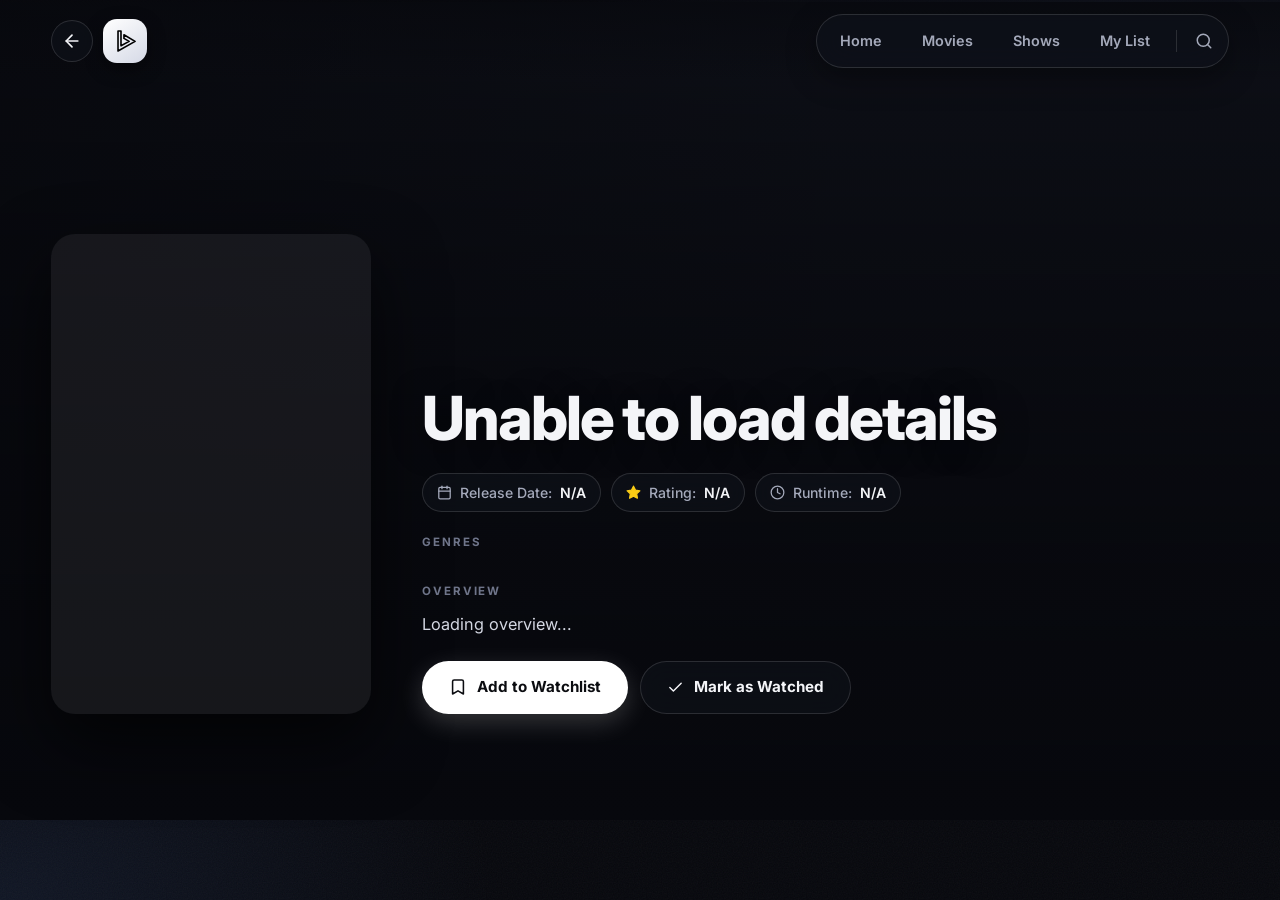
==== commit baf12b17: "Add home logo SVG and update HTML files to use the new logo" ====
--- a/html/details.html
+++ b/html/details.html
@@ -4,6 +4,7 @@
     <meta charset="UTF-8" />
     <meta name="viewport" content="width=device-width, initial-scale=1.0" />
     <title>Details · Movie Watchlist</title>
+    <link rel="icon" href="../assests/logo.svg" />
     <!-- UI REDESIGN: Inter font (Google Fonts) -->
     <link rel="preconnect" href="https://fonts.googleapis.com" />
     <link rel="preconnect" href="https://fonts.gstatic.com" crossorigin />
@@ -29,8 +30,11 @@
           aria-label="Movie Watchlist — home"
         >
           <span class="brand-mark"
-            ><span class="icon i-clapper" aria-hidden="true"></span
-          ></span>
+            ><img
+              class="logo-img"
+              src="../assests/home-logo.svg"
+              alt="Movie Watchlist Logo"
+          /></span>
         </a>
       </div>
       <nav id="nav" class="nav-pill" aria-label="Main navigation">
--- a/css/style.css
+++ b/css/style.css
@@ -338,6 +338,11 @@
   height: 26px;
 }
 
+.logo-img {
+  width: 26px;
+  height: 26px;
+}
+
 /* UI REDESIGN: Pill-shaped glass navigation */
 .nav-pill {
   display: flex;
